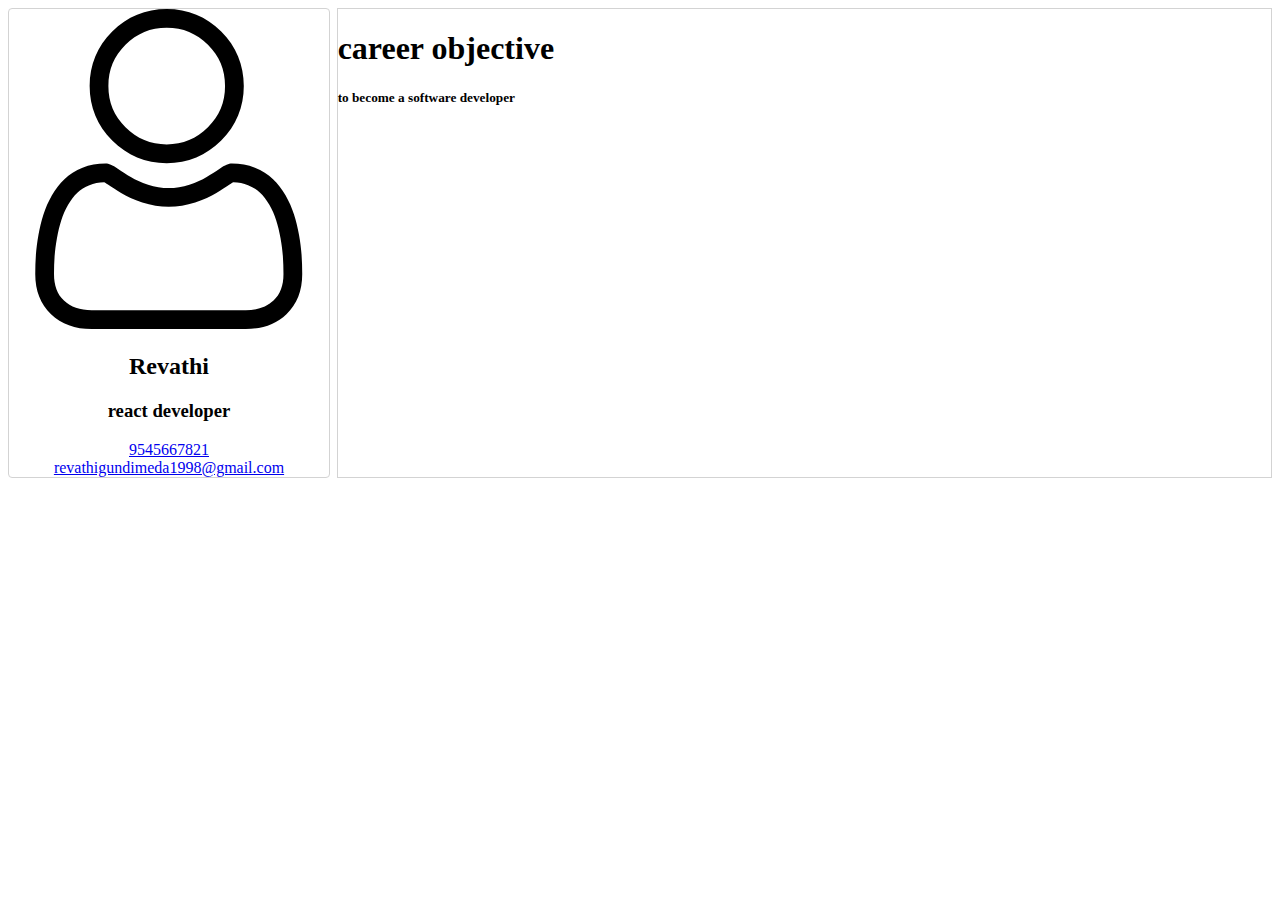
==== Resume.html @ 62b0ee2b "Data" ====
<!DOCTYPE html>
<html lang="en">
<head>
	<meta charset="UTF-8">
	<meta http-equiv="X-UA-Compatible" content="IE=edge">
	<meta name="viewport" content="width=device-width, initial-scale=1.0">
	
<link rel="stylesheet" type="text/css" href="css/styles.css">
	<title>Document</title>
</head>
<body>
	
	<div class="parent">
		<div class="left">
			<div class="card">
				<img src="images/user.svg" alt="user">
				<h2>Revathi</h2>
				<h3>react developer</h3>
				<a href="tel: +91 954563121">9545667821</a>
				<br>
				<a href="mail: revathigundimeda1998@gmail.com">revathigundimeda1998@gmail.com</a>
			</div>
		</div>
<div class="right">
	<h1>career objective</h1>
<h5>to become a software developer</h5>
</div>	
	
</body>
</html>
---- css/styles.css ----
.one{
	background: #58FF33;
}
.card{
	border: 1px solid lightgray;
	width: 20rem;
	text-align: center;
	border-radius: 4px;
}
.left{ 
	width: 25%;
}
.right{
	border: 1px solid lightgray;
	width: 75%;
	margin-left: 1%;
}
.parent {
	display: flex;
}
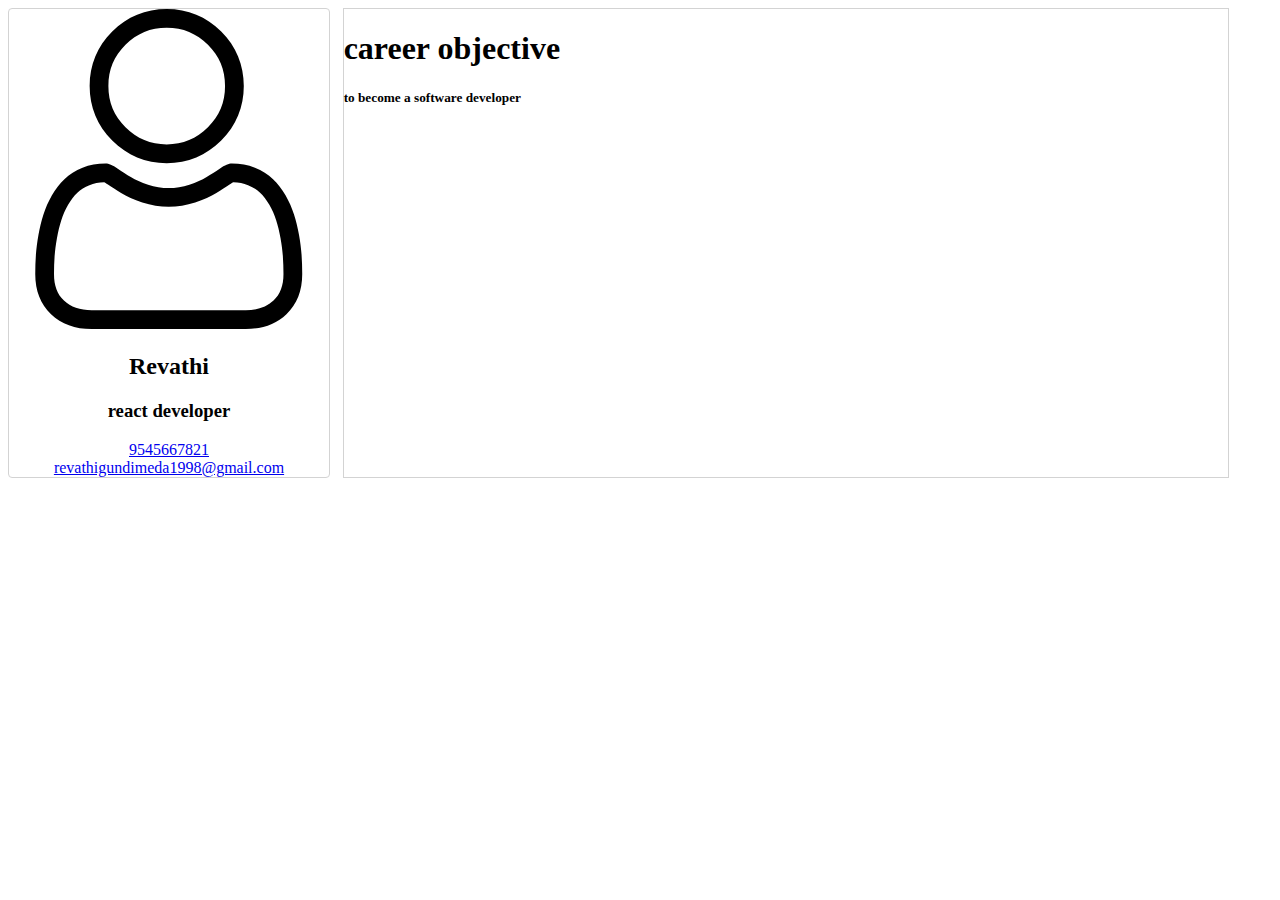
==== commit b67193a4: "response web design" ====
--- a/Resume.html
+++ b/Resume.html
@@ -25,6 +25,5 @@
 	<h1>career objective</h1>
 <h5>to become a software developer</h5>
 </div>	
-	
-</body>
+	</body>
 </html>--- a/css/styles.css
+++ b/css/styles.css
@@ -1,20 +1,42 @@
-.one{
-	background: #58FF33;
-}
+
 .card{
 	border: 1px solid lightgray;
 	width: 20rem;
 	text-align: center;
 	border-radius: 4px;
 }
-.left{ 
-	width: 25%;
+.card img {
+	width: 100%;
 }
 .right{
 	border: 1px solid lightgray;
-	width: 75%;
+	width: 70%;
 	margin-left: 1%;
 }
 .parent {
 	display: flex;
+	flex-wrap: wrap;
 }
+@media screen and (max-width: 600px) {
+	.card {
+		background-color: rgb(0, 255, 255);
+		width: 100%;
+	}
+	.right,.left {
+		width: 100%;
+
+	}
+	.right {
+		margin-left: 0px;
+		margin-top: 10px;
+	}
+}
+@media screen and (min-width:601px) and (max-width:991px) {
+.right,.left{
+	width:48%;
+}
+.right {
+	background-color: lightgreen;
+margin-left: 0px;
+}
+}
